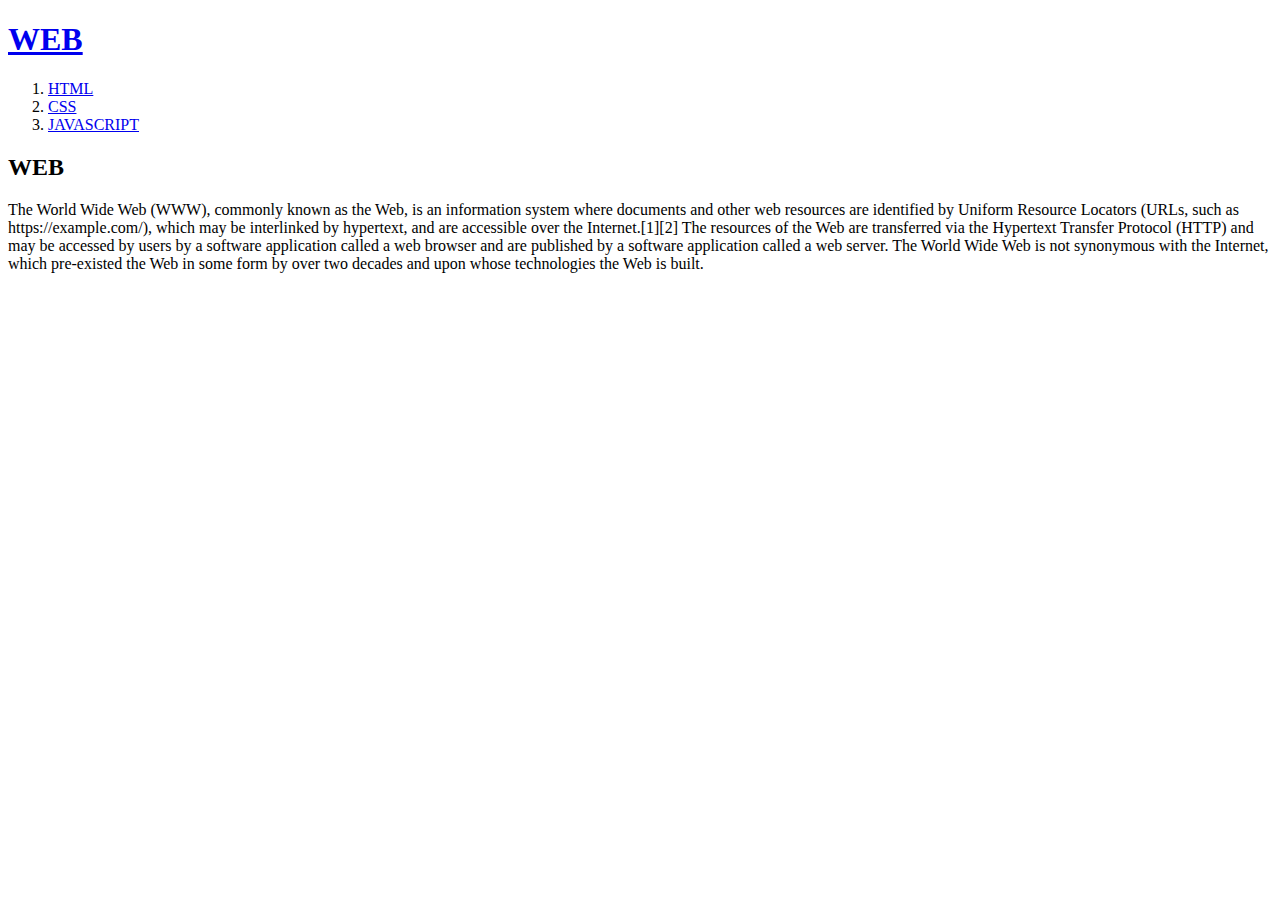
==== index.html @ a86dbb87 "first version" ====
<!doctype html>
<html>
<head>
<title>WEB1 - Welcome</title>
<meta charset="utf-8">
</head>
<body>
  <h1><a href="index.html">WEB</a></h1>
  <ol>
    <li><a href="1.html">HTML</a></li>
    <li><a href="2.html">CSS</a></li>
    <li><a href="3.html">JAVASCRIPT</a></li>
  </ol>
  <h2>WEB</h2>
  <p>The World Wide Web (WWW), commonly known as the Web, is an information system where documents and other web resources are identified by Uniform Resource Locators (URLs, such as https://example.com/), which may be interlinked by hypertext, and are accessible over the Internet.[1][2] The resources of the Web are transferred via the Hypertext Transfer Protocol (HTTP) and may be accessed by users by a software application called a web browser and are published by a software application called a web server. The World Wide Web is not synonymous with the Internet, which pre-existed the Web in some form by over two decades and upon whose technologies the Web is built.</p>
</body>
</html>
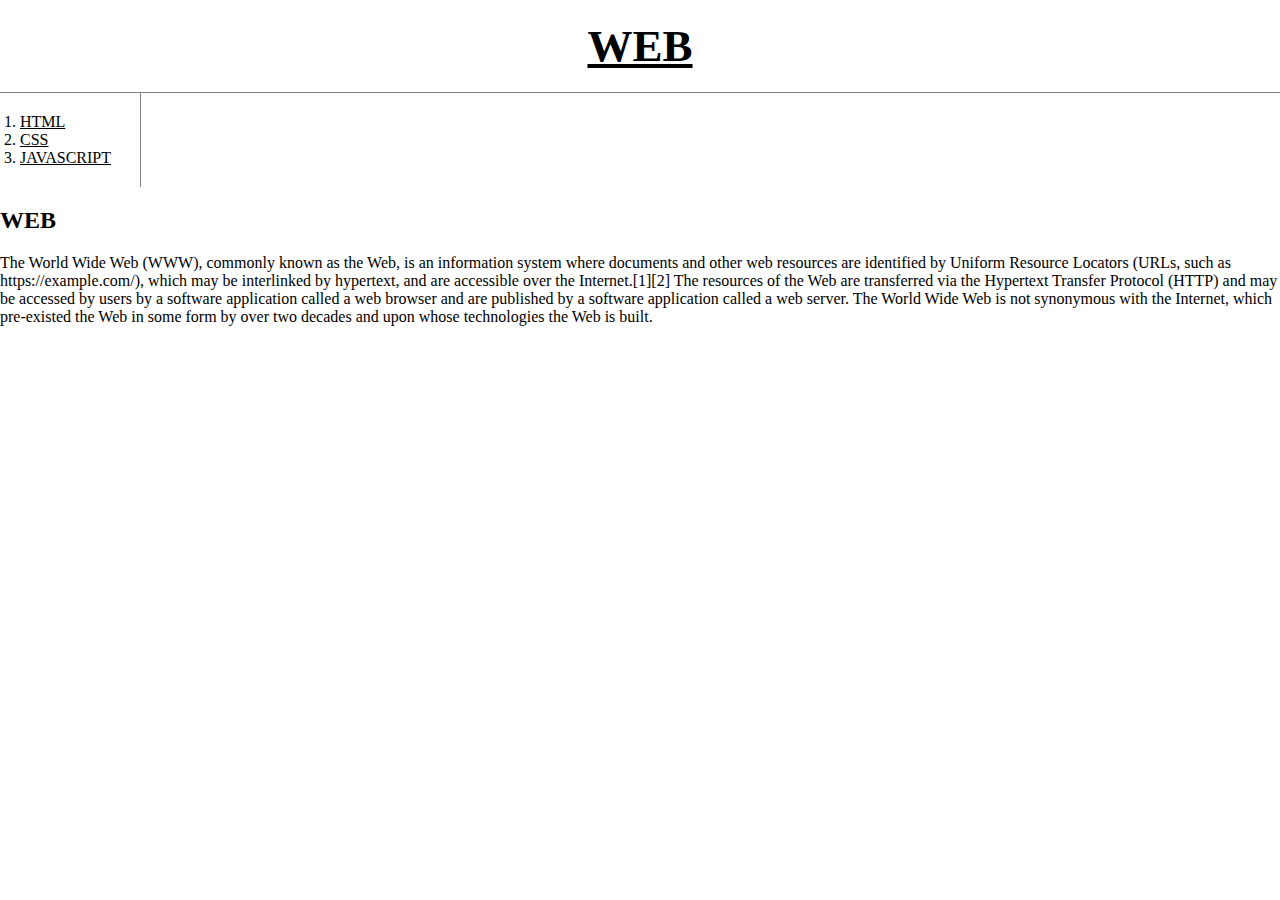
==== commit 8082d9c7: "Update index.html" ====
--- a/index.html
+++ b/index.html
@@ -3,6 +3,51 @@
 <head>
 <title>WEB1 - Welcome</title>
 <meta charset="utf-8">
+<style>
+  body{
+  margin: 0;
+}
+a {
+  color : black;
+}
+h1{
+  font-size: 45px;
+  text-align: center;
+  border-bottom : 1px solid gray;
+  margin: 0;
+  padding: 20px;
+}
+ol{
+  border-right: 1px solid gray;
+  width: 100px;
+  margin: 0;
+  padding: 20px;
+}
+#grid
+{
+  display: grid;
+  grid-template-columns: 150px 1fr;
+}
+#grid ol{
+  padding-left:33px;
+}
+#grid #article{
+  padding-left: 25px;
+}
+@media(max-width:800px){
+  #grid
+  {
+    display: block;
+  }
+  ol{
+    border-right: none;
+  }
+  h1{
+    border-bottom : none;
+  }
+}
+
+  </style>
 </head>
 <body>
   <h1><a href="index.html">WEB</a></h1>
@@ -13,5 +58,42 @@
   </ol>
   <h2>WEB</h2>
   <p>The World Wide Web (WWW), commonly known as the Web, is an information system where documents and other web resources are identified by Uniform Resource Locators (URLs, such as https://example.com/), which may be interlinked by hypertext, and are accessible over the Internet.[1][2] The resources of the Web are transferred via the Hypertext Transfer Protocol (HTTP) and may be accessed by users by a software application called a web browser and are published by a software application called a web server. The World Wide Web is not synonymous with the Internet, which pre-existed the Web in some form by over two decades and upon whose technologies the Web is built.</p>
+    <p>
+      <div id="disqus_thread"></div>
+      <script>
+
+      /**
+      *  RECOMMENDED CONFIGURATION VARIABLES: EDIT AND UNCOMMENT THE SECTION BELOW TO INSERT DYNAMIC VALUES FROM YOUR PLATFORM OR CMS.
+      *  LEARN WHY DEFINING THESE VARIABLES IS IMPORTANT: https://disqus.com/admin/universalcode/#configuration-variables*/
+      /*
+      var disqus_config = function () {
+      this.page.url = PAGE_URL;  // Replace PAGE_URL with your page's canonical URL variable
+      this.page.identifier = PAGE_IDENTIFIER; // Replace PAGE_IDENTIFIER with your page's unique identifier variable
+      };
+      */
+      (function() { // DON'T EDIT BELOW THIS LINE
+      var d = document, s = d.createElement('script');
+      s.src = 'https://web1-oiib2gxul4.disqus.com/embed.js';
+      s.setAttribute('data-timestamp', +new Date());
+      (d.head || d.body).appendChild(s);
+      })();
+      </script>
+      <noscript>Please enable JavaScript to view the <a href="https://disqus.com/?ref_noscript">comments powered by Disqus.</a></noscript>
+    </p>
+  <p>
+    <!--Start of Tawk.to Script-->
+    <script type="text/javascript">
+    var Tawk_API=Tawk_API||{}, Tawk_LoadStart=new Date();
+    (function(){
+    var s1=document.createElement("script"),s0=document.getElementsByTagName("script")[0];
+    s1.async=true;
+    s1.src='https://embed.tawk.to/5f475140cc6a6a5947af30e7/default';
+    s1.charset='UTF-8';
+    s1.setAttribute('crossorigin','*');
+    s0.parentNode.insertBefore(s1,s0);
+    })();
+    </script>
+    <!--End of Tawk.to Script-->
+  </p>
 </body>
 </html>
